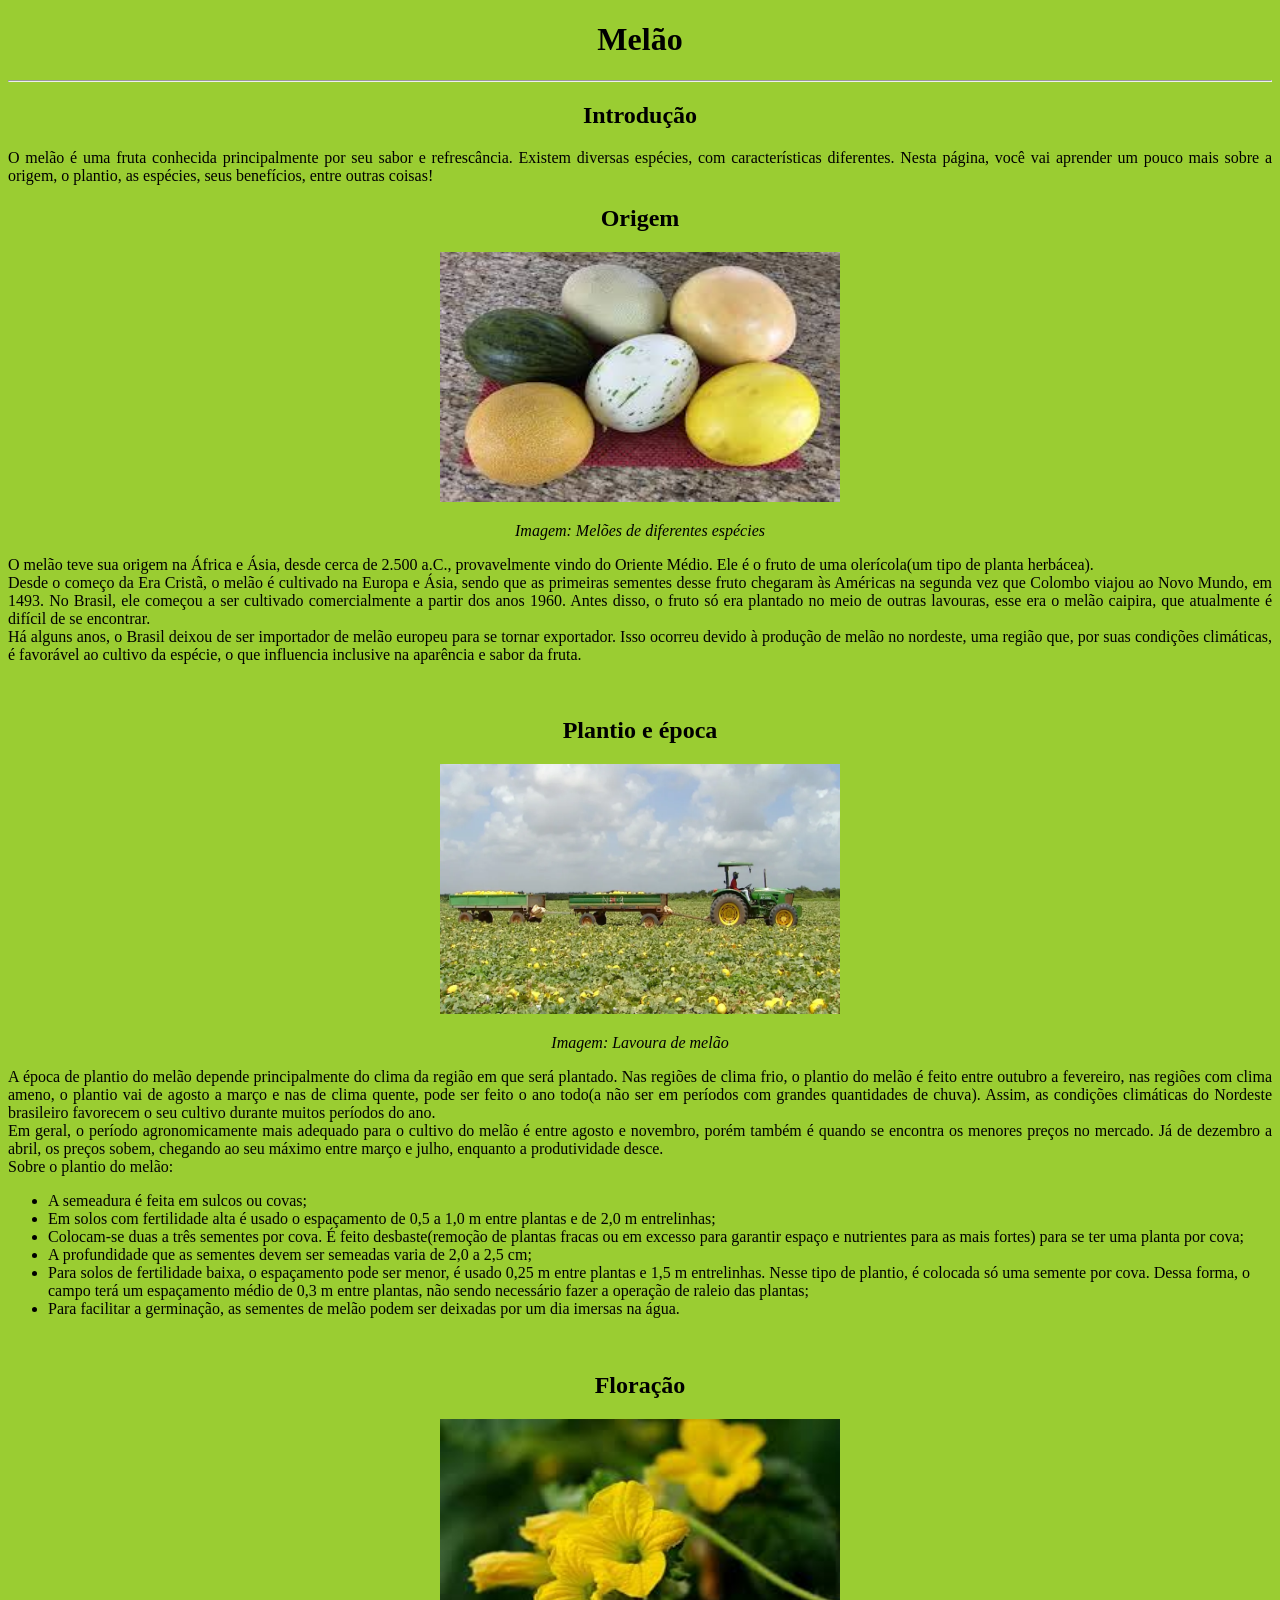
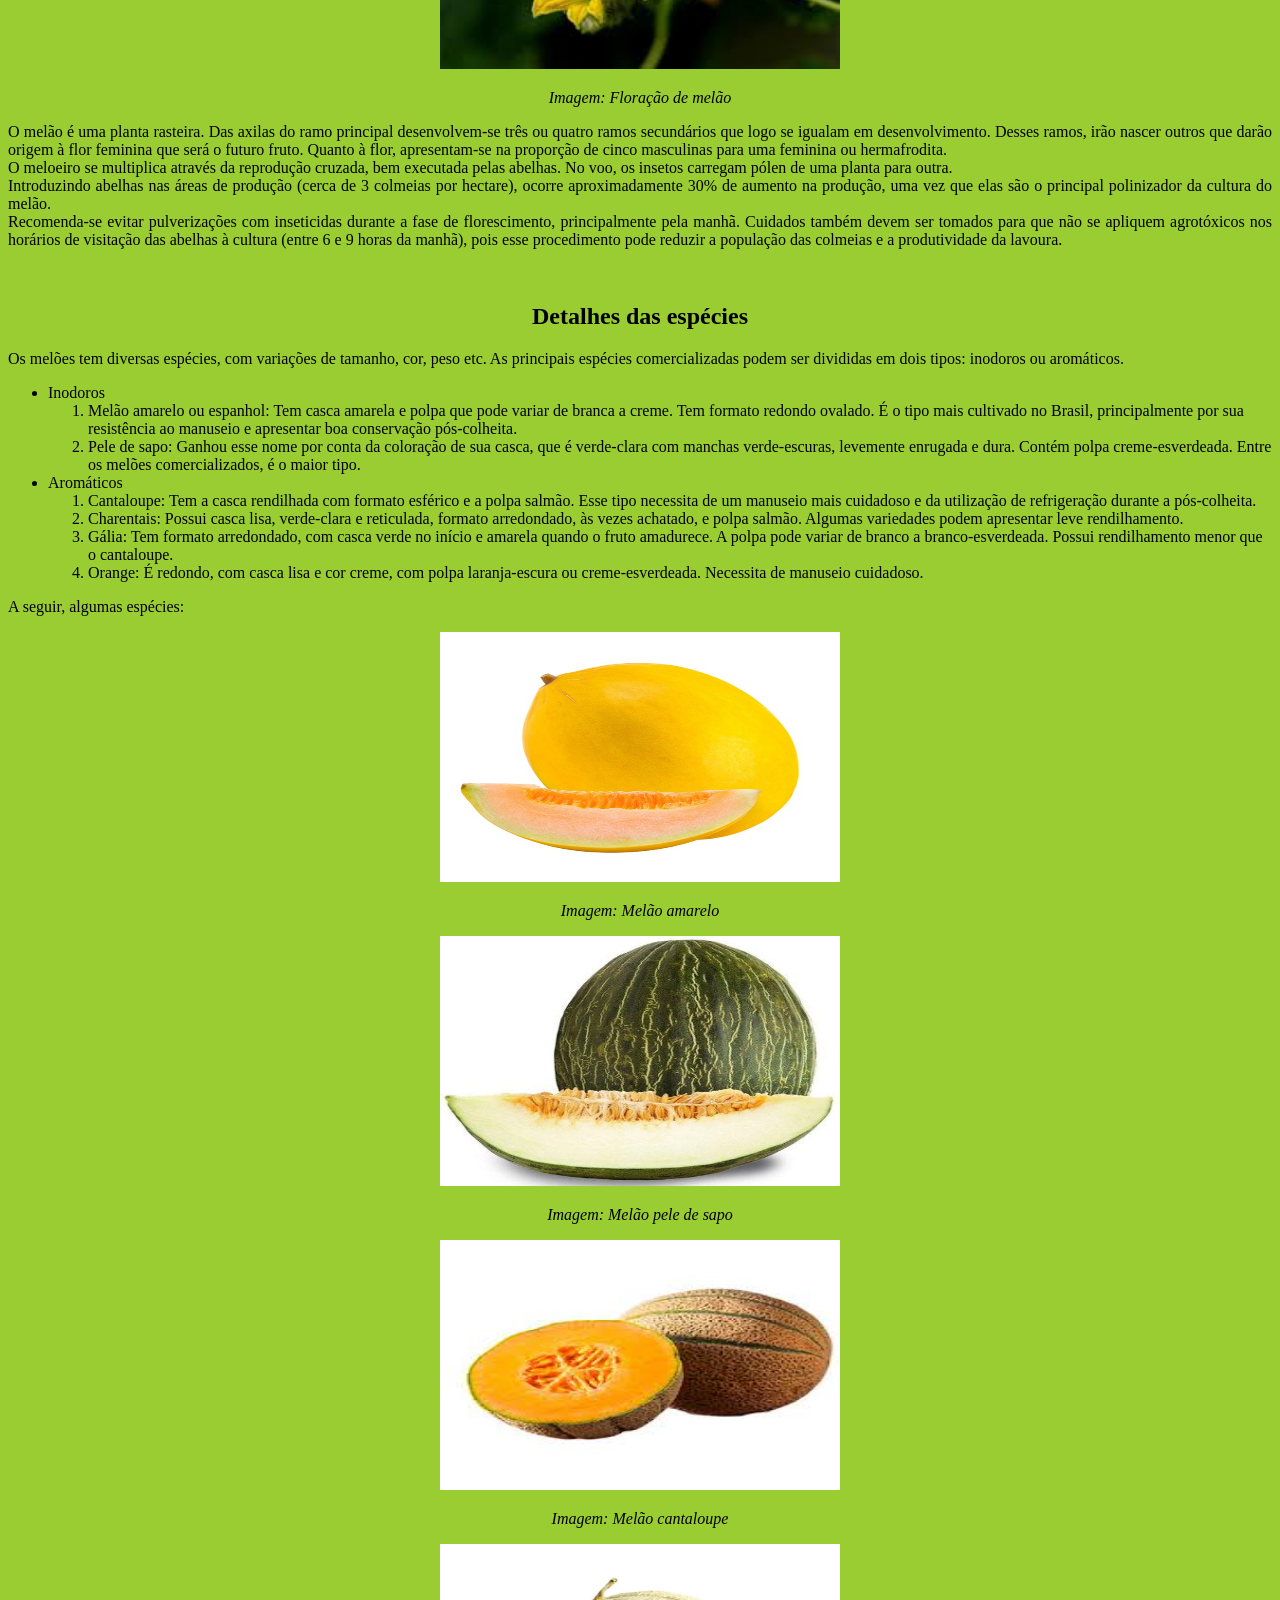
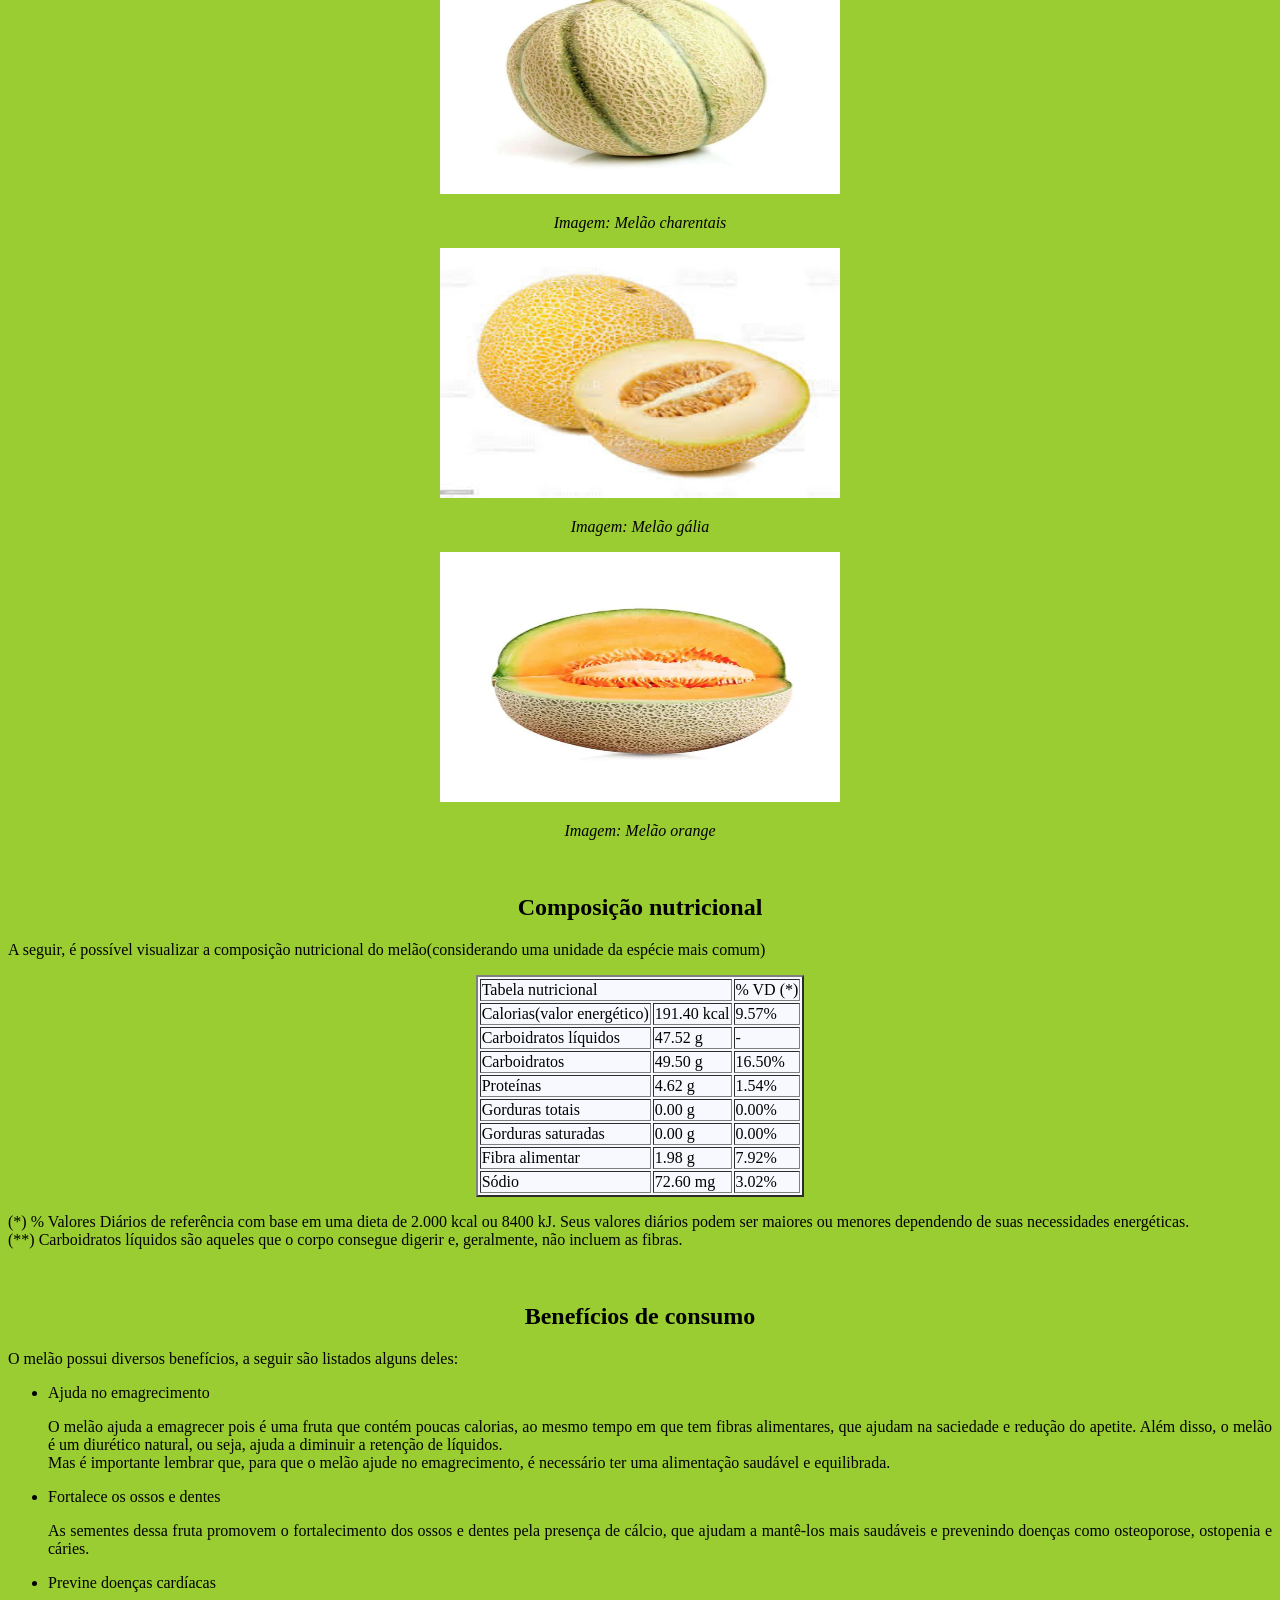
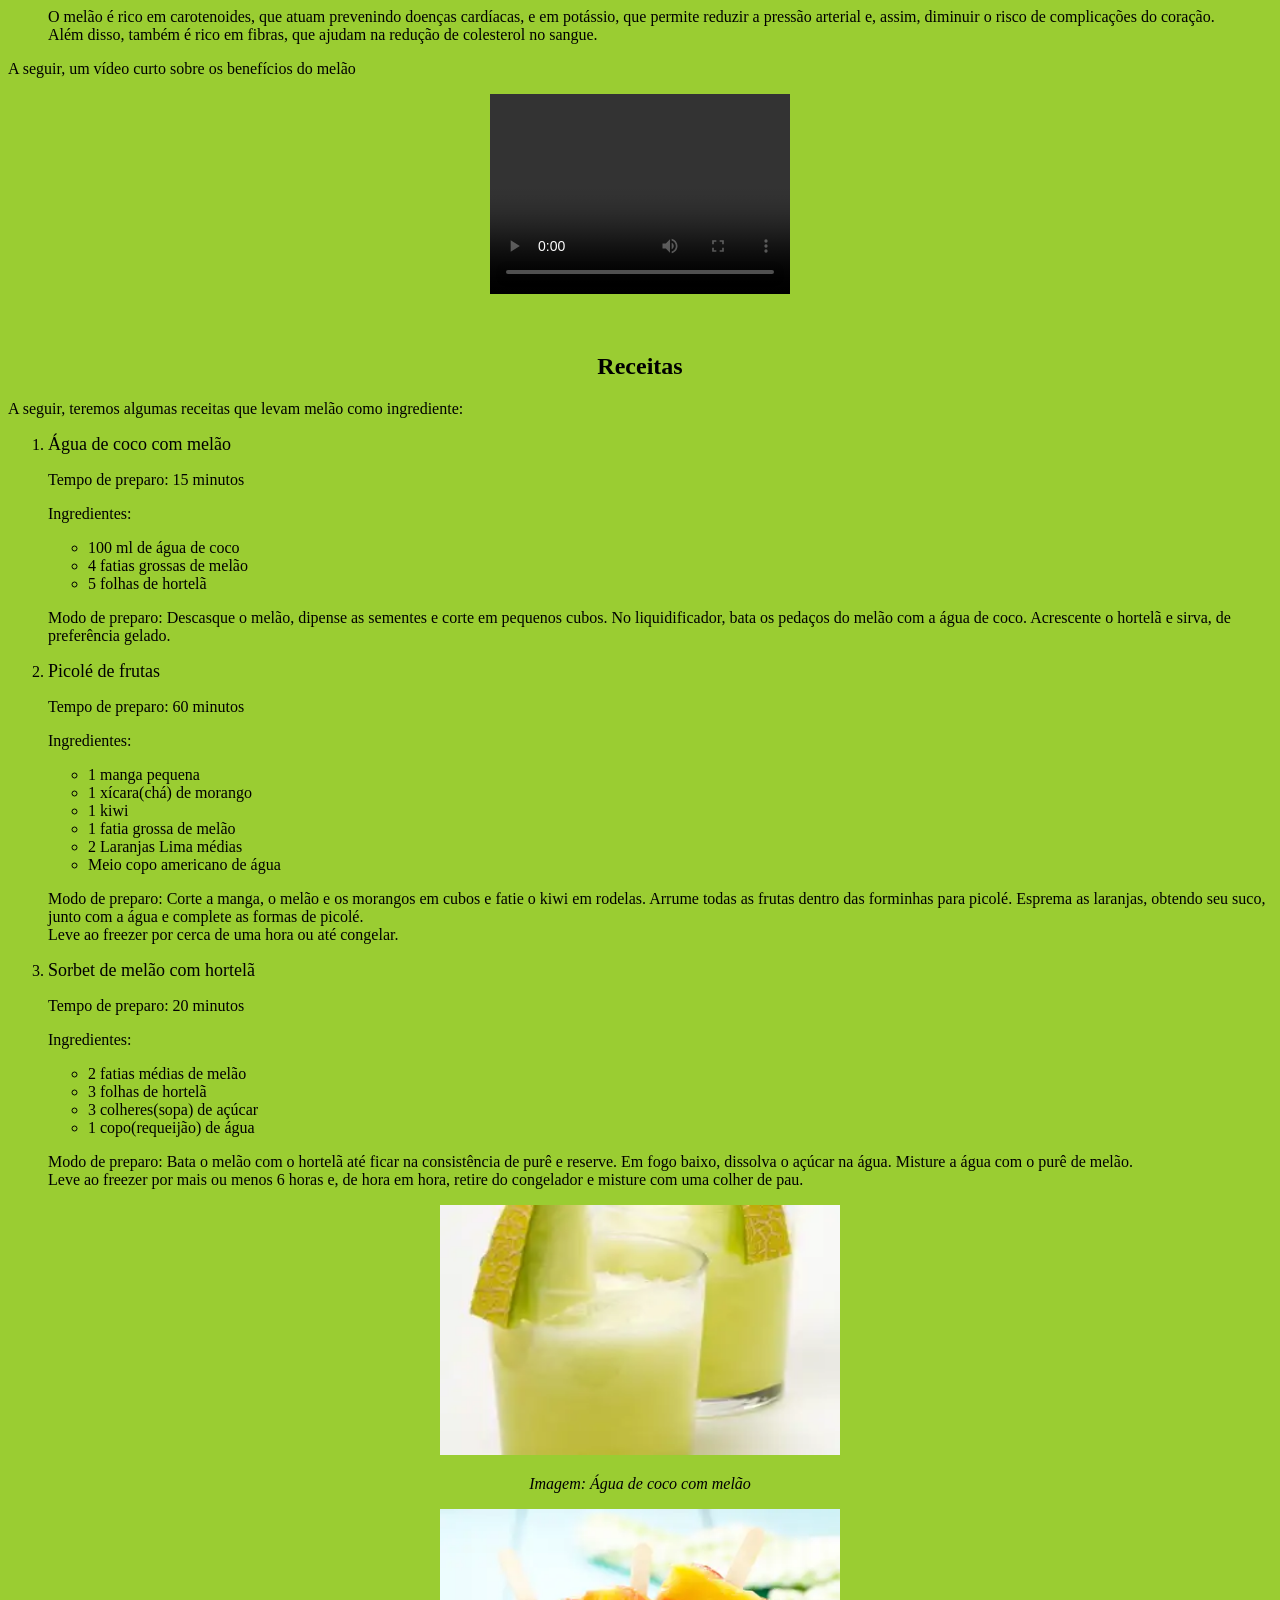
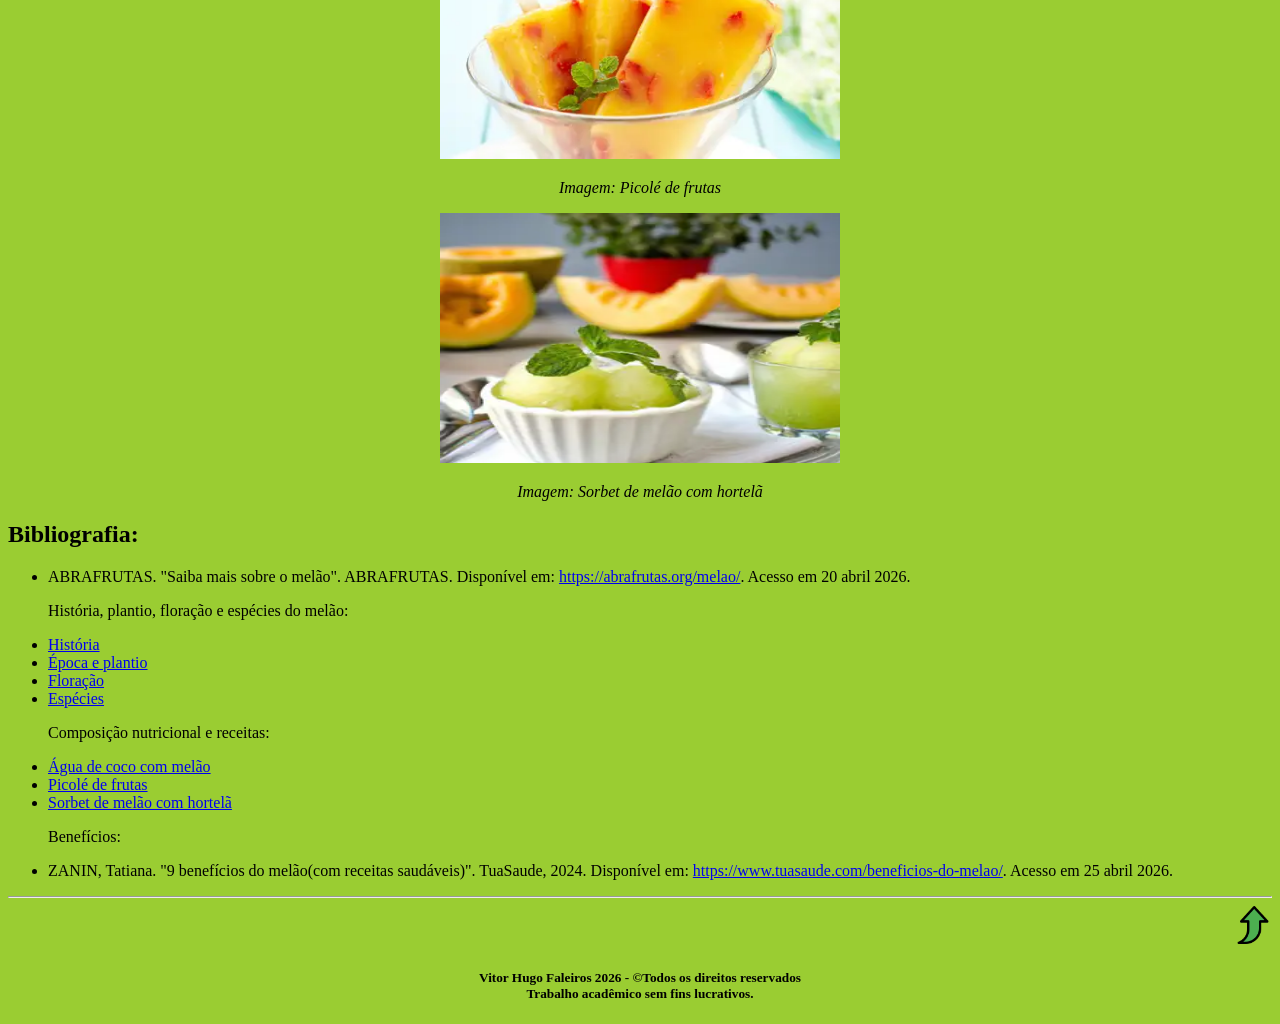
==== index.html @ aca829b0 "Add arquivos" ====
<!DOCTYPE html>

<html lang="pt-br">
    <head>
        <title>Melão</title>
        <meta charset="UTF-8">
        <link rel="icon" type="image/png" href="img/melao.png">
    </head>
    <body bgcolor="#9ACD32">
        <!--título-->
        <h1 align="center">Melão</h1>
        <hr>
        <!--Intro-->
        <h2 align="center">Introdução</h2>
        <p align="justify">O melão é uma fruta conhecida principalmente por seu sabor e refrescância. Existem diversas espécies, com características diferentes. Nesta página, você vai aprender um pouco mais sobre a origem, o plantio, as espécies, seus benefícios, entre outras coisas!</p>
        <!--Origem-->
        <h2 align="center">Origem</h2>
        <center><img src="img/meloes.jpg" width="400" height="250"></center>
        <p align="center"><i>Imagem: Melões de diferentes espécies</i></p>
        <p align="justify">O melão teve sua origem na África e Ásia, desde cerca de 2.500 a.C., provavelmente vindo do Oriente Médio. Ele é o fruto de uma olerícola(um tipo de planta herbácea).<br>Desde o começo da Era Cristã, o melão é cultivado na Europa e Ásia, sendo que as primeiras sementes desse fruto chegaram às Américas na segunda vez que Colombo viajou ao Novo Mundo, em 1493. No Brasil, ele começou a ser cultivado comercialmente a partir dos anos 1960. Antes disso, o fruto só era plantado no meio de outras lavouras, esse era o melão caipira, que atualmente é difícil de se encontrar.<br>Há alguns anos, o Brasil deixou de ser importador de melão europeu para se tornar exportador. Isso ocorreu devido à produção de melão no nordeste, uma região que, por suas condições climáticas, é favorável ao cultivo da espécie, o que influencia inclusive na aparência e sabor da fruta.</p><br>
        <!--Plantio e época-->
        <h2 align="center">Plantio e época</h2>
        <div align="center"><img src="img/lavoura.jpg" width="400" height="250"></div>
        <p align="center"><i>Imagem: Lavoura de melão</i></p>
        <p align="justify">A época de plantio do melão depende principalmente do clima da região em que será plantado. Nas regiões de clima frio, o plantio do melão é feito entre outubro a fevereiro, nas regiões com clima ameno, o plantio vai de agosto a março e nas de clima quente, pode ser feito o ano todo(a não ser em períodos com grandes quantidades de chuva). Assim, as condições climáticas do Nordeste brasileiro favorecem o seu cultivo durante muitos períodos do ano.<br>Em geral, o período agronomicamente mais adequado para o cultivo do melão é entre agosto e novembro, porém também é quando se encontra os menores preços no mercado. Já de dezembro a abril, os preços sobem, chegando ao seu máximo entre março e julho, enquanto a produtividade desce.<br>Sobre o plantio do melão: </p>
        <ul>
            <li>A semeadura é feita em sulcos ou covas;</li>
            <li>Em solos com fertilidade alta é usado o espaçamento de 0,5 a 1,0 m entre plantas e de 2,0 m entrelinhas;</li>
            <li>Colocam-se duas a três sementes por cova. É feito desbaste(remoção de plantas fracas ou em excesso para garantir espaço e nutrientes para as mais fortes) para se ter uma planta por cova;</li>
            <li>A profundidade que as sementes devem ser semeadas varia de 2,0 a 2,5 cm;</li>
            <li>Para solos de fertilidade baixa, o espaçamento pode ser menor, é usado 0,25 m entre plantas e 1,5 m entrelinhas. Nesse tipo de plantio, é colocada só uma semente por cova. Dessa forma, o campo terá um espaçamento médio de 0,3 m entre plantas, não sendo necessário fazer a operação de raleio das plantas;</li>
            <li>Para facilitar a germinação, as sementes de melão podem ser deixadas por um dia imersas na água.</li>
        </ul>
        <br>
        <!--Floração-->
        <h2 align="center">Floração</h2>
        <center><img src="img/flor.jpg" width="400" height="250"></center>
        <p align="center"><i>Imagem: Floração de melão</i></p>
        <p align="justify">O melão é uma planta rasteira. Das axilas do ramo principal desenvolvem-se três ou quatro ramos secundários que logo se igualam em desenvolvimento. Desses ramos, irão nascer outros que darão origem à flor feminina que será o futuro fruto. Quanto à flor, apresentam-se na proporção de cinco masculinas para uma feminina ou hermafrodita.<br>O meloeiro se multiplica através da reprodução cruzada, bem executada pelas abelhas. No voo, os insetos carregam pólen de uma planta para outra.<br>Introduzindo abelhas nas áreas de produção (cerca de 3 colmeias por hectare), ocorre aproximadamente 30% de aumento na produção, uma vez que elas são o principal polinizador da cultura do melão.<br>Recomenda-se evitar pulverizações com inseticidas durante a fase de florescimento, principalmente pela manhã. Cuidados também devem ser tomados para que não se apliquem agrotóxicos nos horários de visitação das abelhas à cultura (entre 6 e 9 horas da manhã), pois esse procedimento pode reduzir a população das colmeias e a produtividade da lavoura.</p><br>
        <!--Detalhes das espécies-->
        <h2 align="center">Detalhes das espécies</h2>
        <p align="justify">Os melões tem diversas espécies, com variações de tamanho, cor, peso etc. As principais espécies comercializadas podem ser divididas em dois tipos: inodoros ou aromáticos.</p>
        <ul>
            <li>Inodoros</li>
            <ol>
                <li>Melão amarelo ou espanhol: Tem casca amarela e polpa que pode variar de branca a creme. Tem formato redondo ovalado. É o tipo mais cultivado no Brasil, principalmente por sua resistência ao manuseio e apresentar boa conservação pós-colheita.</li>
                <li>Pele de sapo: Ganhou esse nome por conta da coloração de sua casca, que é verde-clara com manchas verde-escuras, levemente enrugada e dura. Contém polpa creme-esverdeada. Entre os melões comercializados, é o maior tipo.</li>
            </ol>
            <li>Aromáticos</li>
            <ol>
                <li>Cantaloupe: Tem a casca rendilhada com formato esférico e a polpa salmão. Esse tipo necessita de um manuseio mais cuidadoso e da utilização de refrigeração durante a pós-colheita.</li>
                <li>Charentais: Possui casca lisa, verde-clara e reticulada, formato arredondado, às vezes achatado, e polpa salmão. Algumas variedades podem apresentar leve rendilhamento.</li>
                <li>Gália: Tem formato arredondado, com casca verde no início e amarela quando o fruto amadurece. A polpa pode variar de branco a branco-esverdeada. Possui rendilhamento menor que o cantaloupe.</li>
                <li>Orange: É redondo, com casca lisa e cor creme, com polpa laranja-escura ou creme-esverdeada. Necessita de manuseio cuidadoso.</li>
            </ol>
        </ul>
        <p align="justify">A seguir, algumas espécies:</p>
        <center><img src="img/amarelo.jpg" width="400" height="250"></center>
        <p align="center"><i>Imagem: Melão amarelo</i></p>
        <center><img src="img/pelesapo.jpg" width="400" height="250"></center>
        <p align="center"><i>Imagem: Melão pele de sapo</i></p>
        <center><img src="img/cantaloupe.jpg" width="400" height="250"></center>
        <p align="center"><i>Imagem: Melão cantaloupe</i></p>
        <center><img src="img/charentais.jpg" width="400" height="250"></center>
        <p align="center"><i>Imagem: Melão charentais</i></p>
        <center><img src="img/galia.jpg" width="400" height="250"></center>
        <p align="center"><i>Imagem: Melão gália</i></p>
        <center><img src="img/orange.jpg" width="400" height="250"></center>
        <p align="center"><i>Imagem: Melão orange</i></p>
        <br>
        <!--Composição nutricional-->
        <h2 align="center">Composição nutricional</h2>
        <p align="justify">A seguir, é possível visualizar a composição nutricional do melão(considerando uma unidade da espécie mais comum)</p>
        <table border="2" align="center" bgcolor="#F8F8FF">
            <tr>
                <td colspan="2">Tabela nutricional</td>
                <td>% VD (*)</td>
            </tr>
            <tr>
                <td>Calorias(valor energético)</td>
                <td>191.40 kcal</td>
                <td>9.57%</td>
            </tr>
            <tr>
                <td>Carboidratos líquidos</td>
                <td>47.52 g</td>
                <td>-</td>
            </tr>
            <tr>
                <td>Carboidratos</td>
                <td>49.50 g</td>
                <td>16.50%</td>
            </tr>
            <tr>
                <td>Proteínas</td>
                <td>4.62 g</td>
                <td>1.54%</td>
            </tr>
            <tr>
                <td>Gorduras totais</td>
                <td>0.00 g</td>
                <td>0.00%</td>
            </tr>
            <tr>
                <td>Gorduras saturadas</td>
                <td>0.00 g</td>
                <td>0.00%</td>
            </tr>
            <tr>
                <td>Fibra alimentar</td>
                <td>1.98 g</td>
                <td>7.92%</td>
            </tr>
            <tr>
                <td>Sódio</td>
                <td>72.60 mg</td>
                <td>3.02%</td>
            </tr>
        </table>
        <p align="justify">(*) % Valores Diários de referência com base em uma dieta de 2.000 kcal ou 8400 kJ. Seus valores diários podem ser maiores ou menores dependendo de suas necessidades energéticas.<br>(**) Carboidratos líquidos são aqueles que o corpo consegue digerir e, geralmente, não incluem as fibras.</p>
        <br>
        <!--Benefícios de consumo-->
        <h2 align="center">Benefícios de consumo</h2>
        <p align="justify">O melão possui diversos benefícios, a seguir são listados alguns deles:</p>
        <ul>
            <li>Ajuda no emagrecimento</li>
            <p align="justify">O melão ajuda a emagrecer pois é uma fruta que contém poucas calorias, ao mesmo tempo em que tem fibras alimentares, que ajudam na saciedade e redução do apetite. Além disso, o melão é um diurético natural, ou seja, ajuda a diminuir a retenção de líquidos. <br>Mas é importante lembrar que, para que o melão ajude no emagrecimento, é necessário ter uma alimentação saudável e equilibrada.</p>
            <li>Fortalece os ossos e dentes</li>
            <p align="justify">As sementes dessa fruta promovem o fortalecimento dos ossos e dentes pela presença de cálcio, que ajudam a mantê-los mais saudáveis e prevenindo doenças como osteoporose, ostopenia e cáries.</p>
            <li>Previne doenças cardíacas</li>
            <p align="justify">O melão é rico em carotenoides, que atuam prevenindo doenças cardíacas, e em potássio, que permite reduzir a pressão arterial e, assim, diminuir o risco de complicações do coração. <br>Além disso, também é rico em fibras, que ajudam na redução de colesterol no sangue.</p>
        </ul>
        <p align="justify">A seguir, um vídeo curto sobre os benefícios do melão</p>
        <center><video controls width="300" height="200">
            <source src= "audio_video/beneficios.mp4" type="video/mp4">
        </video></center><br>
        <br>
        <!--Receitas-->
        <h2 align="center">Receitas</h2>
        <p align="justify">A seguir, teremos algumas receitas que levam melão como ingrediente:</p>
        <ol>
            <li><font size="4">Água de coco com melão</font></li>
            <p>Tempo de preparo: 15 minutos</p>
            <p>Ingredientes:</p>
            <ul>
                <li>100 ml de água de coco</li>
                <li>4 fatias grossas de melão</li>
                <li>5 folhas de hortelã</li>
            </ul>
            <p>Modo de preparo: Descasque o melão, dipense as sementes e corte em pequenos cubos. No liquidificador, bata os pedaços do melão com a água de coco. Acrescente o hortelã e sirva, de preferência gelado.</p>
            <li><font size="4">Picolé de frutas</font></li>
            <p>Tempo de preparo: 60 minutos</p>
            <p>Ingredientes:</p>
            <ul>
                <li>1 manga pequena</li>
                <li>1 xícara(chá) de morango</li>
                <li>1 kiwi</li>
                <li>1 fatia grossa de melão</li>
                <li>2 Laranjas Lima médias</li>
                <li>Meio copo americano de água</li>
            </ul>
            <p>Modo de preparo: Corte a manga, o melão e os morangos em cubos e fatie o kiwi em rodelas. Arrume todas as frutas dentro das forminhas para picolé. Esprema as laranjas, obtendo seu suco, junto com a água e complete as formas de picolé. <br>Leve ao freezer por cerca de uma hora ou até congelar.</p>
            <li><font size="4">Sorbet de melão com hortelã</font></li>
            <p>Tempo de preparo: 20 minutos</p>
            <p>Ingredientes:</p>
            <ul>
                <li>2 fatias médias de melão</li>
                <li>3 folhas de hortelã</li>
                <li>3 colheres(sopa) de açúcar</li>
                <li>1 copo(requeijão) de água</li>
            </ul>
            <p>Modo de preparo: Bata o melão com o hortelã até ficar na consistência de purê e reserve. Em fogo baixo, dissolva o açúcar na água. Misture a água com o purê de melão. <br>Leve ao freezer por mais ou menos 6 horas e, de hora em hora, retire do congelador e misture com uma colher de pau.</p>
        </ol>
        <center><img src="img/receita3.jpg" width="400" height="250"></center>
        <p align="center"><i>Imagem: Água de coco com melão</i></p>
        <center><img src="img/receita1.jpg" width="400" height="250"></center>
        <p align="center"><i>Imagem: Picolé de frutas</i></p>
        <center><img src="img/receita2.jpg" width="400" height="250"></center>
        <p align="center"><i>Imagem: Sorbet de melão com hortelã</i></p>
        <!--bibliografia-->
        <h2>Bibliografia:</h2>
        <ul>
            <li>ABRAFRUTAS. "Saiba mais sobre o melão". ABRAFRUTAS. Disponível em: <a href="https://abrafrutas.org/melao/"> https://abrafrutas.org/melao/</a>. Acesso em 20 abril 2026.</li>
            <p>História, plantio, floração e espécies do melão:</p>
            <li><a href="https://www.cpt.com.br/dicas-cursos-cpt/historia-do-melao">História</a></li>
            <li><a href="https://www.cpt.com.br/dicas-cursos-cpt/epoca-de-plantio-do-melao">Época e plantio</a></li>
            <li><a href="https://www.cpt.com.br/cursos-fruticultura-agricultura/artigos/e-preciso-polinizar-a-plantacao-de-melao-voce-sabia">Floração</a></li>
            <li><a href="https://www.cpt.com.br/dicas-cursos-cpt/tipos-e-variedades-de-melao">Espécies</a></li>
            <p>Composição nutricional e receitas:</p>
            <li><a href="https://vitat.com.br/receitas/4760-agua-de-coco-com-melao">Água de coco com melão</a></li>
            <li><a href="https://vitat.com.br/receitas/63021-picole-de-frutas">Picolé de frutas</a></li>
            <li><a href="https://vitat.com.br/receitas/63035-sorbet-de-melao-com-hortela">Sorbet de melão com hortelã</a></li>
            <p>Benefícios:</p>
            <li>ZANIN, Tatiana. "9 benefícios do melão(com receitas saudáveis)". TuaSaude, 2024. Disponível em: <a href="https://www.tuasaude.com/beneficios-do-melao/">https://www.tuasaude.com/beneficios-do-melao/</a>. Acesso em 25 abril 2026.</li>
        </ul>
        <hr>
        <!--âncora topo-->
        <div align="right"><a href="#"><img src="img/topo.jpg" width="3%"></a></div>
        <!--rodapé-->
        <h5 align="center">Vitor Hugo Faleiros 2026 - &copy;Todos os direitos reservados <br>Trabalho acadêmico sem fins lucrativos.</h5>
    </body>
</html>
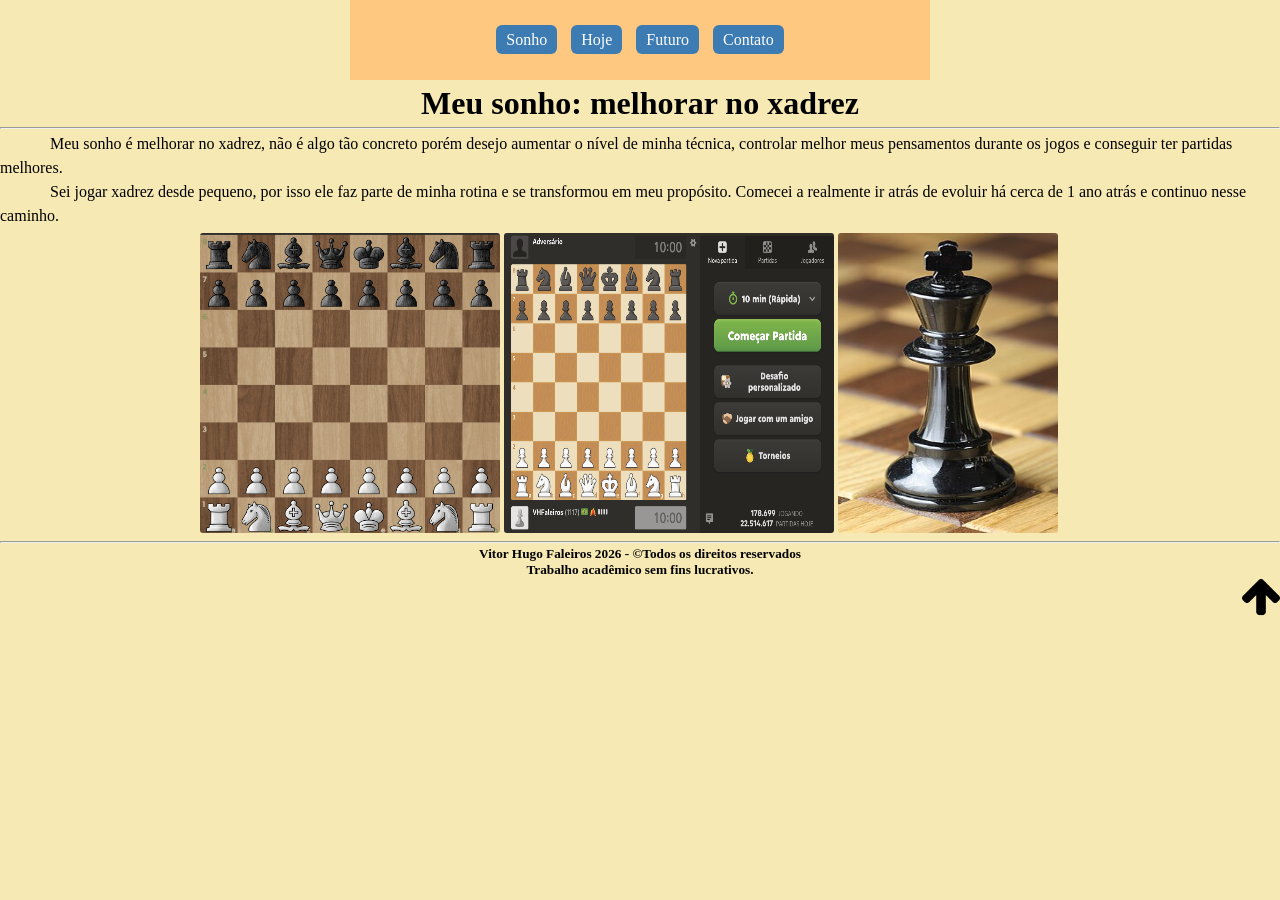
==== commit 950fea08: "Add files via upload" ====
--- a/index.html
+++ b/index.html
@@ -2,201 +2,36 @@
 
 <html lang="pt-br">
     <head>
-        <title>Melão</title>
+        <title>Conheça meu sonho</title>
         <meta charset="UTF-8">
-        <link rel="icon" type="image/png" href="img/melao.png">
+        <link rel="icon" type="image/png" href="img/sonho.png">
+        <link rel="stylesheet" type="text/css" href="estilo.css">
     </head>
-    <body bgcolor="#9ACD32">
+    <body>
+        <!--MENU-->
+        <ul id="nav">
+			<li><a href="index.html">Sonho</a></li>
+			<li><a href="hoje.html">Hoje</a></li>
+			<li><a href="futuro.html">Futuro</a></li>
+			<li><a href="contato.html">Contato</a></li>
+        </ul>
+
         <!--título-->
-        <h1 align="center">Melão</h1>
+        <h1>Meu sonho: melhorar no xadrez</h1>
         <hr>
-        <!--Intro-->
-        <h2 align="center">Introdução</h2>
-        <p align="justify">O melão é uma fruta conhecida principalmente por seu sabor e refrescância. Existem diversas espécies, com características diferentes. Nesta página, você vai aprender um pouco mais sobre a origem, o plantio, as espécies, seus benefícios, entre outras coisas!</p>
-        <!--Origem-->
-        <h2 align="center">Origem</h2>
-        <center><img src="img/meloes.jpg" width="400" height="250"></center>
-        <p align="center"><i>Imagem: Melões de diferentes espécies</i></p>
-        <p align="justify">O melão teve sua origem na África e Ásia, desde cerca de 2.500 a.C., provavelmente vindo do Oriente Médio. Ele é o fruto de uma olerícola(um tipo de planta herbácea).<br>Desde o começo da Era Cristã, o melão é cultivado na Europa e Ásia, sendo que as primeiras sementes desse fruto chegaram às Américas na segunda vez que Colombo viajou ao Novo Mundo, em 1493. No Brasil, ele começou a ser cultivado comercialmente a partir dos anos 1960. Antes disso, o fruto só era plantado no meio de outras lavouras, esse era o melão caipira, que atualmente é difícil de se encontrar.<br>Há alguns anos, o Brasil deixou de ser importador de melão europeu para se tornar exportador. Isso ocorreu devido à produção de melão no nordeste, uma região que, por suas condições climáticas, é favorável ao cultivo da espécie, o que influencia inclusive na aparência e sabor da fruta.</p><br>
-        <!--Plantio e época-->
-        <h2 align="center">Plantio e época</h2>
-        <div align="center"><img src="img/lavoura.jpg" width="400" height="250"></div>
-        <p align="center"><i>Imagem: Lavoura de melão</i></p>
-        <p align="justify">A época de plantio do melão depende principalmente do clima da região em que será plantado. Nas regiões de clima frio, o plantio do melão é feito entre outubro a fevereiro, nas regiões com clima ameno, o plantio vai de agosto a março e nas de clima quente, pode ser feito o ano todo(a não ser em períodos com grandes quantidades de chuva). Assim, as condições climáticas do Nordeste brasileiro favorecem o seu cultivo durante muitos períodos do ano.<br>Em geral, o período agronomicamente mais adequado para o cultivo do melão é entre agosto e novembro, porém também é quando se encontra os menores preços no mercado. Já de dezembro a abril, os preços sobem, chegando ao seu máximo entre março e julho, enquanto a produtividade desce.<br>Sobre o plantio do melão: </p>
-        <ul>
-            <li>A semeadura é feita em sulcos ou covas;</li>
-            <li>Em solos com fertilidade alta é usado o espaçamento de 0,5 a 1,0 m entre plantas e de 2,0 m entrelinhas;</li>
-            <li>Colocam-se duas a três sementes por cova. É feito desbaste(remoção de plantas fracas ou em excesso para garantir espaço e nutrientes para as mais fortes) para se ter uma planta por cova;</li>
-            <li>A profundidade que as sementes devem ser semeadas varia de 2,0 a 2,5 cm;</li>
-            <li>Para solos de fertilidade baixa, o espaçamento pode ser menor, é usado 0,25 m entre plantas e 1,5 m entrelinhas. Nesse tipo de plantio, é colocada só uma semente por cova. Dessa forma, o campo terá um espaçamento médio de 0,3 m entre plantas, não sendo necessário fazer a operação de raleio das plantas;</li>
-            <li>Para facilitar a germinação, as sementes de melão podem ser deixadas por um dia imersas na água.</li>
-        </ul>
-        <br>
-        <!--Floração-->
-        <h2 align="center">Floração</h2>
-        <center><img src="img/flor.jpg" width="400" height="250"></center>
-        <p align="center"><i>Imagem: Floração de melão</i></p>
-        <p align="justify">O melão é uma planta rasteira. Das axilas do ramo principal desenvolvem-se três ou quatro ramos secundários que logo se igualam em desenvolvimento. Desses ramos, irão nascer outros que darão origem à flor feminina que será o futuro fruto. Quanto à flor, apresentam-se na proporção de cinco masculinas para uma feminina ou hermafrodita.<br>O meloeiro se multiplica através da reprodução cruzada, bem executada pelas abelhas. No voo, os insetos carregam pólen de uma planta para outra.<br>Introduzindo abelhas nas áreas de produção (cerca de 3 colmeias por hectare), ocorre aproximadamente 30% de aumento na produção, uma vez que elas são o principal polinizador da cultura do melão.<br>Recomenda-se evitar pulverizações com inseticidas durante a fase de florescimento, principalmente pela manhã. Cuidados também devem ser tomados para que não se apliquem agrotóxicos nos horários de visitação das abelhas à cultura (entre 6 e 9 horas da manhã), pois esse procedimento pode reduzir a população das colmeias e a produtividade da lavoura.</p><br>
-        <!--Detalhes das espécies-->
-        <h2 align="center">Detalhes das espécies</h2>
-        <p align="justify">Os melões tem diversas espécies, com variações de tamanho, cor, peso etc. As principais espécies comercializadas podem ser divididas em dois tipos: inodoros ou aromáticos.</p>
-        <ul>
-            <li>Inodoros</li>
-            <ol>
-                <li>Melão amarelo ou espanhol: Tem casca amarela e polpa que pode variar de branca a creme. Tem formato redondo ovalado. É o tipo mais cultivado no Brasil, principalmente por sua resistência ao manuseio e apresentar boa conservação pós-colheita.</li>
-                <li>Pele de sapo: Ganhou esse nome por conta da coloração de sua casca, que é verde-clara com manchas verde-escuras, levemente enrugada e dura. Contém polpa creme-esverdeada. Entre os melões comercializados, é o maior tipo.</li>
-            </ol>
-            <li>Aromáticos</li>
-            <ol>
-                <li>Cantaloupe: Tem a casca rendilhada com formato esférico e a polpa salmão. Esse tipo necessita de um manuseio mais cuidadoso e da utilização de refrigeração durante a pós-colheita.</li>
-                <li>Charentais: Possui casca lisa, verde-clara e reticulada, formato arredondado, às vezes achatado, e polpa salmão. Algumas variedades podem apresentar leve rendilhamento.</li>
-                <li>Gália: Tem formato arredondado, com casca verde no início e amarela quando o fruto amadurece. A polpa pode variar de branco a branco-esverdeada. Possui rendilhamento menor que o cantaloupe.</li>
-                <li>Orange: É redondo, com casca lisa e cor creme, com polpa laranja-escura ou creme-esverdeada. Necessita de manuseio cuidadoso.</li>
-            </ol>
-        </ul>
-        <p align="justify">A seguir, algumas espécies:</p>
-        <center><img src="img/amarelo.jpg" width="400" height="250"></center>
-        <p align="center"><i>Imagem: Melão amarelo</i></p>
-        <center><img src="img/pelesapo.jpg" width="400" height="250"></center>
-        <p align="center"><i>Imagem: Melão pele de sapo</i></p>
-        <center><img src="img/cantaloupe.jpg" width="400" height="250"></center>
-        <p align="center"><i>Imagem: Melão cantaloupe</i></p>
-        <center><img src="img/charentais.jpg" width="400" height="250"></center>
-        <p align="center"><i>Imagem: Melão charentais</i></p>
-        <center><img src="img/galia.jpg" width="400" height="250"></center>
-        <p align="center"><i>Imagem: Melão gália</i></p>
-        <center><img src="img/orange.jpg" width="400" height="250"></center>
-        <p align="center"><i>Imagem: Melão orange</i></p>
-        <br>
-        <!--Composição nutricional-->
-        <h2 align="center">Composição nutricional</h2>
-        <p align="justify">A seguir, é possível visualizar a composição nutricional do melão(considerando uma unidade da espécie mais comum)</p>
-        <table border="2" align="center" bgcolor="#F8F8FF">
-            <tr>
-                <td colspan="2">Tabela nutricional</td>
-                <td>% VD (*)</td>
-            </tr>
-            <tr>
-                <td>Calorias(valor energético)</td>
-                <td>191.40 kcal</td>
-                <td>9.57%</td>
-            </tr>
-            <tr>
-                <td>Carboidratos líquidos</td>
-                <td>47.52 g</td>
-                <td>-</td>
-            </tr>
-            <tr>
-                <td>Carboidratos</td>
-                <td>49.50 g</td>
-                <td>16.50%</td>
-            </tr>
-            <tr>
-                <td>Proteínas</td>
-                <td>4.62 g</td>
-                <td>1.54%</td>
-            </tr>
-            <tr>
-                <td>Gorduras totais</td>
-                <td>0.00 g</td>
-                <td>0.00%</td>
-            </tr>
-            <tr>
-                <td>Gorduras saturadas</td>
-                <td>0.00 g</td>
-                <td>0.00%</td>
-            </tr>
-            <tr>
-                <td>Fibra alimentar</td>
-                <td>1.98 g</td>
-                <td>7.92%</td>
-            </tr>
-            <tr>
-                <td>Sódio</td>
-                <td>72.60 mg</td>
-                <td>3.02%</td>
-            </tr>
-        </table>
-        <p align="justify">(*) % Valores Diários de referência com base em uma dieta de 2.000 kcal ou 8400 kJ. Seus valores diários podem ser maiores ou menores dependendo de suas necessidades energéticas.<br>(**) Carboidratos líquidos são aqueles que o corpo consegue digerir e, geralmente, não incluem as fibras.</p>
-        <br>
-        <!--Benefícios de consumo-->
-        <h2 align="center">Benefícios de consumo</h2>
-        <p align="justify">O melão possui diversos benefícios, a seguir são listados alguns deles:</p>
-        <ul>
-            <li>Ajuda no emagrecimento</li>
-            <p align="justify">O melão ajuda a emagrecer pois é uma fruta que contém poucas calorias, ao mesmo tempo em que tem fibras alimentares, que ajudam na saciedade e redução do apetite. Além disso, o melão é um diurético natural, ou seja, ajuda a diminuir a retenção de líquidos. <br>Mas é importante lembrar que, para que o melão ajude no emagrecimento, é necessário ter uma alimentação saudável e equilibrada.</p>
-            <li>Fortalece os ossos e dentes</li>
-            <p align="justify">As sementes dessa fruta promovem o fortalecimento dos ossos e dentes pela presença de cálcio, que ajudam a mantê-los mais saudáveis e prevenindo doenças como osteoporose, ostopenia e cáries.</p>
-            <li>Previne doenças cardíacas</li>
-            <p align="justify">O melão é rico em carotenoides, que atuam prevenindo doenças cardíacas, e em potássio, que permite reduzir a pressão arterial e, assim, diminuir o risco de complicações do coração. <br>Além disso, também é rico em fibras, que ajudam na redução de colesterol no sangue.</p>
-        </ul>
-        <p align="justify">A seguir, um vídeo curto sobre os benefícios do melão</p>
-        <center><video controls width="300" height="200">
-            <source src= "audio_video/beneficios.mp4" type="video/mp4">
-        </video></center><br>
-        <br>
-        <!--Receitas-->
-        <h2 align="center">Receitas</h2>
-        <p align="justify">A seguir, teremos algumas receitas que levam melão como ingrediente:</p>
-        <ol>
-            <li><font size="4">Água de coco com melão</font></li>
-            <p>Tempo de preparo: 15 minutos</p>
-            <p>Ingredientes:</p>
-            <ul>
-                <li>100 ml de água de coco</li>
-                <li>4 fatias grossas de melão</li>
-                <li>5 folhas de hortelã</li>
-            </ul>
-            <p>Modo de preparo: Descasque o melão, dipense as sementes e corte em pequenos cubos. No liquidificador, bata os pedaços do melão com a água de coco. Acrescente o hortelã e sirva, de preferência gelado.</p>
-            <li><font size="4">Picolé de frutas</font></li>
-            <p>Tempo de preparo: 60 minutos</p>
-            <p>Ingredientes:</p>
-            <ul>
-                <li>1 manga pequena</li>
-                <li>1 xícara(chá) de morango</li>
-                <li>1 kiwi</li>
-                <li>1 fatia grossa de melão</li>
-                <li>2 Laranjas Lima médias</li>
-                <li>Meio copo americano de água</li>
-            </ul>
-            <p>Modo de preparo: Corte a manga, o melão e os morangos em cubos e fatie o kiwi em rodelas. Arrume todas as frutas dentro das forminhas para picolé. Esprema as laranjas, obtendo seu suco, junto com a água e complete as formas de picolé. <br>Leve ao freezer por cerca de uma hora ou até congelar.</p>
-            <li><font size="4">Sorbet de melão com hortelã</font></li>
-            <p>Tempo de preparo: 20 minutos</p>
-            <p>Ingredientes:</p>
-            <ul>
-                <li>2 fatias médias de melão</li>
-                <li>3 folhas de hortelã</li>
-                <li>3 colheres(sopa) de açúcar</li>
-                <li>1 copo(requeijão) de água</li>
-            </ul>
-            <p>Modo de preparo: Bata o melão com o hortelã até ficar na consistência de purê e reserve. Em fogo baixo, dissolva o açúcar na água. Misture a água com o purê de melão. <br>Leve ao freezer por mais ou menos 6 horas e, de hora em hora, retire do congelador e misture com uma colher de pau.</p>
-        </ol>
-        <center><img src="img/receita3.jpg" width="400" height="250"></center>
-        <p align="center"><i>Imagem: Água de coco com melão</i></p>
-        <center><img src="img/receita1.jpg" width="400" height="250"></center>
-        <p align="center"><i>Imagem: Picolé de frutas</i></p>
-        <center><img src="img/receita2.jpg" width="400" height="250"></center>
-        <p align="center"><i>Imagem: Sorbet de melão com hortelã</i></p>
-        <!--bibliografia-->
-        <h2>Bibliografia:</h2>
-        <ul>
-            <li>ABRAFRUTAS. "Saiba mais sobre o melão". ABRAFRUTAS. Disponível em: <a href="https://abrafrutas.org/melao/"> https://abrafrutas.org/melao/</a>. Acesso em 20 abril 2026.</li>
-            <p>História, plantio, floração e espécies do melão:</p>
-            <li><a href="https://www.cpt.com.br/dicas-cursos-cpt/historia-do-melao">História</a></li>
-            <li><a href="https://www.cpt.com.br/dicas-cursos-cpt/epoca-de-plantio-do-melao">Época e plantio</a></li>
-            <li><a href="https://www.cpt.com.br/cursos-fruticultura-agricultura/artigos/e-preciso-polinizar-a-plantacao-de-melao-voce-sabia">Floração</a></li>
-            <li><a href="https://www.cpt.com.br/dicas-cursos-cpt/tipos-e-variedades-de-melao">Espécies</a></li>
-            <p>Composição nutricional e receitas:</p>
-            <li><a href="https://vitat.com.br/receitas/4760-agua-de-coco-com-melao">Água de coco com melão</a></li>
-            <li><a href="https://vitat.com.br/receitas/63021-picole-de-frutas">Picolé de frutas</a></li>
-            <li><a href="https://vitat.com.br/receitas/63035-sorbet-de-melao-com-hortela">Sorbet de melão com hortelã</a></li>
-            <p>Benefícios:</p>
-            <li>ZANIN, Tatiana. "9 benefícios do melão(com receitas saudáveis)". TuaSaude, 2024. Disponível em: <a href="https://www.tuasaude.com/beneficios-do-melao/">https://www.tuasaude.com/beneficios-do-melao/</a>. Acesso em 25 abril 2026.</li>
-        </ul>
-        <hr>
-        <!--âncora topo-->
-        <div align="right"><a href="#"><img src="img/topo.jpg" width="3%"></a></div>
-        <!--rodapé-->
-        <h5 align="center">Vitor Hugo Faleiros 2026 - &copy;Todos os direitos reservados <br>Trabalho acadêmico sem fins lucrativos.</h5>
+        <p>Meu sonho é melhorar no xadrez, não é algo tão concreto porém desejo aumentar o nível de minha técnica, controlar melhor meus pensamentos durante os jogos e conseguir ter partidas melhores.</p>
+        <p>Sei jogar xadrez desde pequeno, por isso ele faz parte de minha rotina e se transformou em meu propósito. Comecei a realmente ir atrás de evoluir há cerca de 1 ano atrás e continuo nesse caminho.</p>
+        <div id="banner">
+            <img src="img/xadrez1.png" class="tabuleiro">
+            <img src="img/xadrez2.png" class="chess">
+            <img src="img/xadrez3.png" class="rei">
+        </div>
+        <div id="footer">
+            <hr>
+            <!--rodapé-->
+            <h5>Vitor Hugo Faleiros 2026 - &copy;Todos os direitos reservados <br>Trabalho acadêmico sem fins lucrativos.</h5>
+            <!--âncora topo-->
+            <a href="#" id="anchor"><img src="img/topo.png" width="3%"></a>
+        </div>
     </body>
 </html>
--- a/estilo.css
+++ b/estilo.css
@@ -0,0 +1,177 @@
+
+*{ 
+     margin: 0px;    
+     padding: 0px; 
+}
+
+body{
+    background-color: rgb(246, 233, 179);
+}
+
+/*configuração básica do texto*/
+p{
+    line-height: 1.5;
+    text-indent: 50px;
+}
+/*fim da configuração básica do texto*/
+
+/*CONFIGURAÇÃO DO MENU*/
+
+a{text-decoration: none; color: #000; }/*tira o sublinhado dos links*/
+
+#nav{
+    width: 580px;
+    height: 80px;
+    line-height: 80px; /* centraliza na vertical */
+    background-color: rgb(255, 200, 128);
+    margin: 0 auto;/*centraliza*/
+    text-align: center;
+}
+
+#nav li{
+    display: inline-block; /* centraliza na horizontal */
+    margin: 0 5px;
+}
+
+#nav li a{
+    background-color: #3d7bb3;
+    border-radius: 6px; /*bordas arredondadas*/
+    padding: 6px 10px;/*padding é o espaçamento antes da borda*/
+    color: #fff;
+}
+
+#nav li a:hover{
+    background-color: #8BBADC;
+}
+
+#nav li a:active{
+    background-color: #f7e478;
+}
+
+/*FIM DA CONFIGURAÇÃO DO MENU*/
+
+/*CONFIGURAÇÃO DO RODAPÉ E TÍTULO*/
+
+#anchor{
+    display: flex;
+    justify-content: flex-end;
+}
+
+#anchor img:hover{
+    transform: scale(103%);
+}
+
+h5{
+    text-align: center;
+}
+
+h1{
+    text-align: center;
+    margin: 5px 0px;
+}
+
+hr{
+    margin: 3px 0px;
+}
+
+/*FIM DA CONFIGURAÇÃO DO RODAPÉ E TÍTULO*/
+
+/*CONFIGURAÇÃO DAS IMAGENS*/
+
+.tabuleiro{
+    height: 300px;
+    width: 300px;
+}
+
+.chess{
+    height: 300px;
+    width: 330px;
+}
+
+.rei{
+    height: 300px;
+    width: 220px;
+}
+
+#banner{
+    width: 880px;
+    height: 310px;
+    line-height: 310px;
+    margin: 0 auto;
+}
+
+#banner img{
+    display: inline-block;
+    margin: 5px 0px;
+    border-radius: 3px;
+}
+
+#banner img:hover{
+    transform: scale(102%);
+}
+
+/*FIM DA CONFIGURAÇÃO DAS IMAGENS*/
+
+/*CONFIGURAÇÃO DA PÁGINA CONTATO*/
+
+form{
+    padding: 5px;
+}
+
+.texto{
+    margin-bottom: 5px;
+    resize: none;
+}
+
+input{
+    width: 230px;
+}
+.botao{
+    width: 80px;
+    height: 30px;
+    background-color: aliceblue;
+}
+.botao:hover{
+    background-color: rgb(199, 229, 255);
+    border-radius: 6px;
+}
+
+select{
+    width: 50px;
+}
+
+/*FIM DA CONFIGURAÇÃO DA PÁGINA CONTATO*/
+
+/*CONFIGURAÇÃO DA PÁGINA HOJE*/
+
+#jeesp{
+    width: 290px;
+    height: 230px;
+    line-height: 190px;
+    display: block;
+    margin-right: auto;
+    margin-left: auto;
+    border-radius: 3px;
+}
+#jeesp:hover{
+    transform: scale(102%);
+}
+
+/*FIM DA CONFIGURAÇÃO DA PÁGINA HOJE*/
+
+/*CONFIGURAÇÃO DA PÁGINA FUTURO*/
+
+#puzzle{
+    width: 300px;
+    height: 300px;
+    line-height: 300px;
+    display: block;
+    margin-right: auto;
+    margin-left: auto;
+    border-radius: 3px;
+}
+#puzzle:hover{
+    transform: scale(102%);
+}
+
+/*FIM DA CONFIGURAÇÃO DA PÁGINA FUTURO*/
